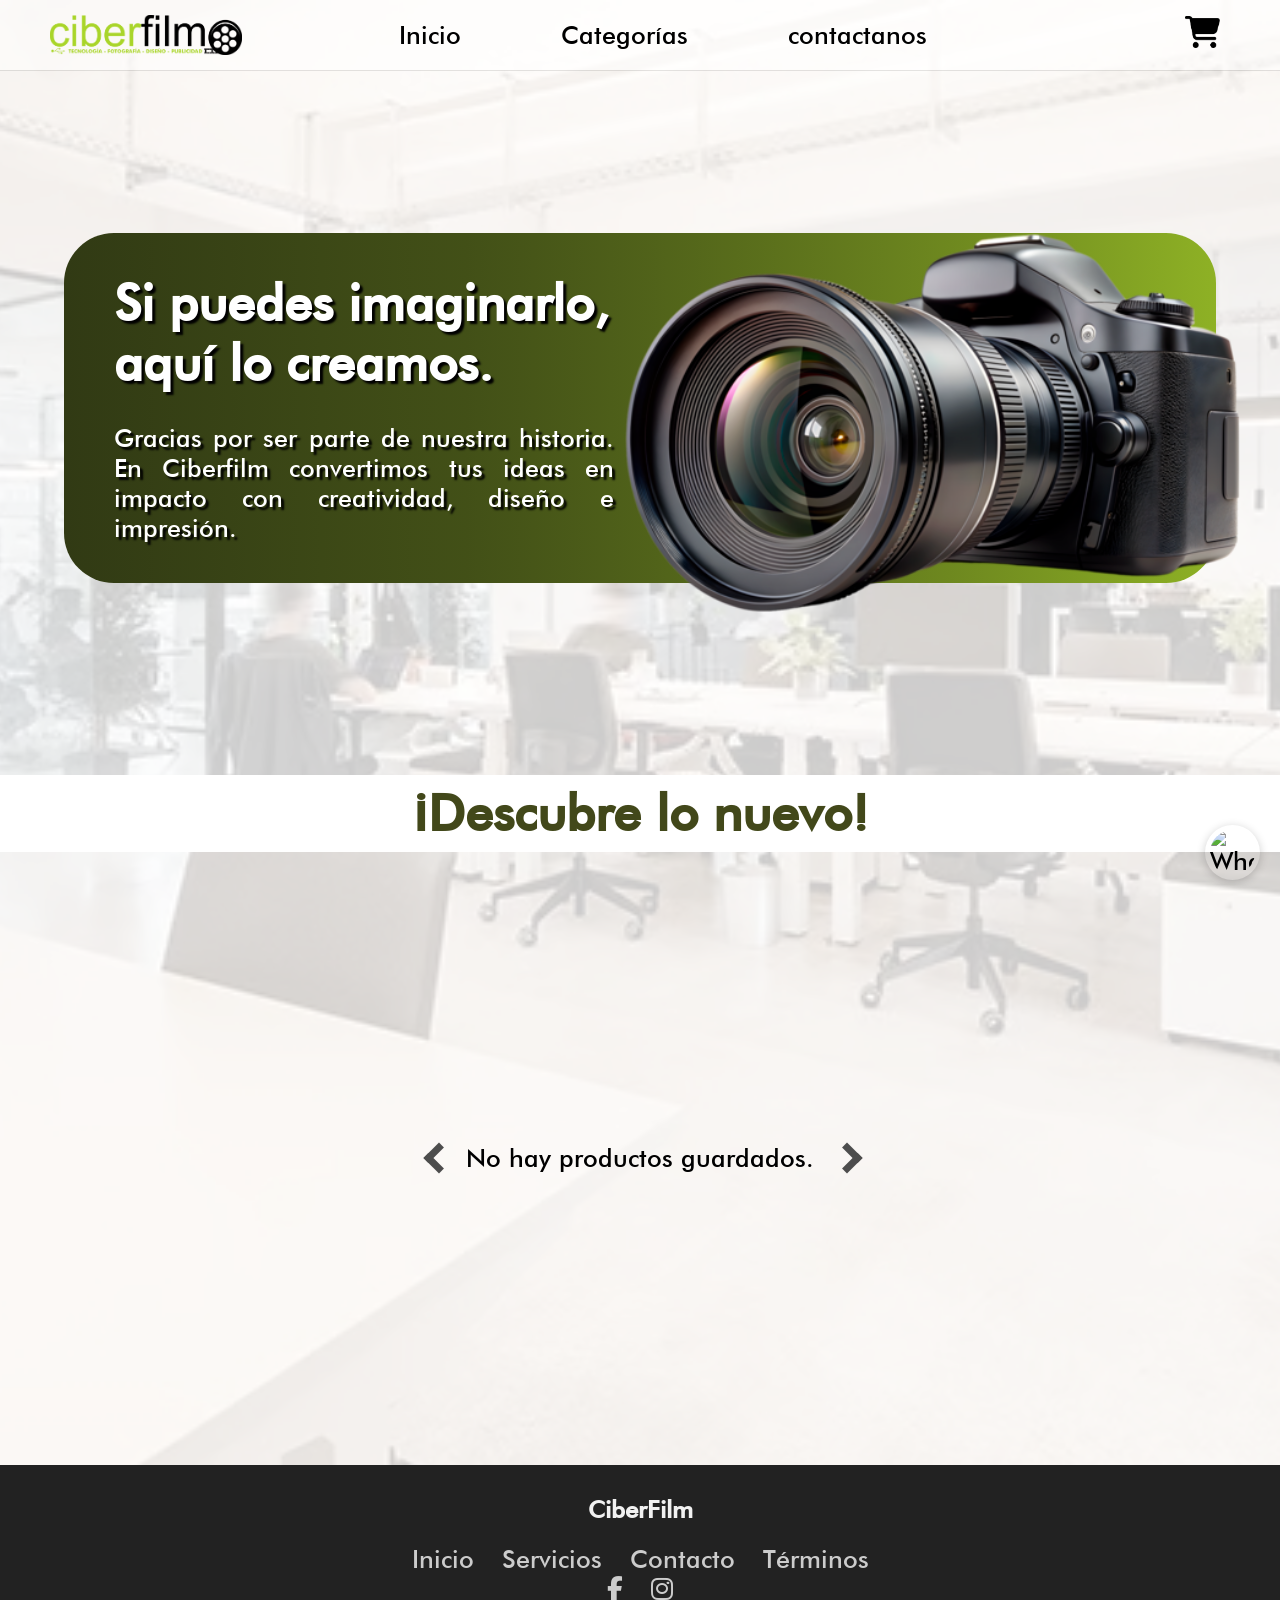
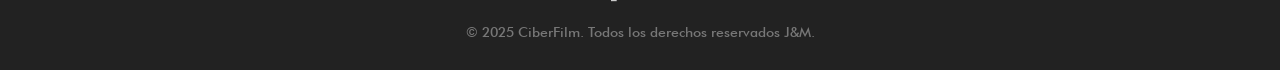
==== public/index.html @ d513719d "Ordenando carpetas y esstructura" ====
<!DOCTYPE html>
<html lang="en">

<head>
    <meta charset="UTF-8">
    <meta name="viewport" content="width=device-width, initial-scale=1.0">
    <link rel="stylesheet" href="https://cdnjs.cloudflare.com/ajax/libs/font-awesome/6.5.0/css/all.min.css">
    <link rel="icon" href="assets/icono.ico" type="image/png">
    <link rel="stylesheet" href="style/style.css">
    <title>CiberFilm</title>
</head>

<body>

    <!--==========-->
    <!--===Menu===-->
    <!--==========-->

    <header class="menu">
        <nav class="menu-nav">
            <div>
                <a href="index.html"><img src="assets/Recurso 1CIBERFILM.png" class="logo" alt=""></a>
            </div>
            <div class="menu-toggle" id="menu-toggle">
                <i class="fas fa-bars"></i>
            </div>
            <ul class="lista">
                <li><a href="index.html">Inicio</a></li>
                <li class="submenu">
                    <a href="#">Categorías</a>
                    <ul class="dropdown">
                        <a href="productos.html">
                            <li class="lihover">Productos</li>
                        </a>
                        <a href="#">
                            <li class="lihover">Servicios</li>
                        </a>
                    </ul>
                <li><a href="#">contactanos</a></li>
            </ul>
            <div class="car">
                <a href="#"><img src="assets/cart-shopping-solid (1).png" class="carrito"></i></a>
            </div>
        </nav>
    </header>

    <!--============-->
    <!--===INICIO===-->
    <!--============-->

    <div class="container-1">
        <div class="s-c-1">
            <div class="s-c-1-1">
                <h1 style="text-align: justify;">Si puedes imaginarlo,<br>
                    aquí lo creamos.</h1>
                <br>
                <p style="text-align: justify;">Gracias por ser parte de nuestra historia.
                    En Ciberfilm convertimos tus ideas en
                    impacto con creatividad, diseño e impresión.</p>
            </div>
            <div class="camara">
                <img src="assets/Camara.png" class="camara-1">
            </div>
        </div>
    </div>

    <!--===============-->
    <!--===PRODUCTOS===-->
    <!--===============-->

    <div class="container-3">
        <div class="descubrelo">
            <div class="s-c-2">
                <h1>
                    ¡Descubre lo nuevo!
                </h1>
            </div>
        </div>
        <div class="s-c-2-1">
            <button class=" boton-control boton-izquierda" id="boton-izquierda"></button>

            <div class="slider" id="slider">


            </div>

            <button class="boton-control boton-derecha" id="boton-derecha"></button>
        </div>
    </div>

    <footer class="footer">
        <div class="footer-content">
            <div class="footer-logo">CiberFilm</div>
            <div class="footer-links">
                <a href="#">Inicio</a>
                <a href="#">Servicios</a>
                <a href="#">Contacto</a>
                <a href="#">Términos</a>
            </div>
            <div class="social-icons">
                <a href="https://www.facebook.com/ciberfilm5/?locale=es_LA"><i class="fab fa-facebook-f"></i></a>
                <a href="https://www.instagram.com/ciberfilm_sm?igsh=azNmZDgwbGxtOTB6"><i
                        class="fab fa-instagram"></i></a>
            </div>
            <div class="copyright">
                &copy; 2025 CiberFilm. Todos los derechos reservados J&M.
            </div>
    </footer>
    <a href="https://wa.me/573185222391" class="btn-whatsapp" target="_blank" aria-label="Chat en WhatsApp">
        <img src="https://cdn-icons-png.flaticon.com/512/3670/3670051.png" alt="WhatsApp">
    </a>
    <script src="JS/main.js"></script>
</body>

</html>
---- public/style/style.css ----
@font-face {
  font-family: 'Bold';
  src: url('../fonts/Bold.woff');
}
@font-face {
  font-family: 'BoldObl';
  src: url('../fonts/BoldObl.woff');
}
@font-face {
  font-family: 'FUTURA-MD';
  src: url('../fonts/FUTURA-MD-BT-MEDIUM.woff');
}

:root {
  --verde-oscuro: rgb(49, 58, 20);
  --verde-claro: rgb(142, 177, 37);
  --texto: rgb(66, 72, 26);
  --blanco-transp: rgba(255, 255, 255, 0.8);
  --degraadado: linear-gradient(to right, var(--verde-oscuro), 65%, var(--verde-claro));
}

* {
  margin: 0;
  padding: 0;
  box-sizing: border-box;
  list-style: none;
  text-decoration: none;
  font-size: 25px;
  font-family: 'FUTURA-MD';
}

a {
  color: black;
}

body {
  background-image: url(/public/assets/fondo.jpg);
  background-size: cover;
  background-position: center;
}

.btn-whatsapp {
  position: fixed;
  bottom: 20px;
  right: 20px;
  width: 55px;
  height: 55px;
  background-color: transparent;
  border-radius: 50%;
  z-index: 1000;
  display: flex;
  justify-content: center;
  align-items: center;
  box-shadow: 0 2px 10px rgba(0, 0, 0, 0.2);
  transition: transform 0.3s ease;
}

.btn-whatsapp:hover {
  transform: scale(1.1);
}

.btn-whatsapp img {
  width: 45px;
  height: 45px;
  border-radius: 50%;
}


.menu {
  height: 70px;
  width: 100%;
  background-color: rgba(255, 255, 255, 0.9);
  display: flex;
  justify-content: center;
  align-items: center;
  box-shadow: 0 0 0 1px rgba(0, 0, 0, 0.1);
  position: fixed;
  top: 0;
  z-index: 1000;
}

.menu-nav,
.lista {
  display: flex;
  justify-content: center;
  align-items: center;
}

.menu-nav {
  height: 50px;
  width: 100%;
}

.lista {
  height: 16px;
  width: 100%;
  gap: 100px;
  margin-left: -100px;
}

.logo {
  height: 40px;
  display: flex;
  align-items: center;
  padding-left: 50px;
}

.submenu {
  display: flex;
  justify-content: center;
}

.dropdown {
  display: none;
  position: absolute;
  background-color: var(--blanco-transp);
  padding: 3px 0;
  box-shadow: 0 4px 4px 4px rgba(0, 0, 0, 0.1);
  border-radius: 0 0 20px 20px;
  width: 140px;
  margin-top: 30px;
}

.dropdown li {
  padding: 5px;
  text-align: center;
}

.dropdown a li:hover {
  color: white;
}

.dropdown li:hover {
  background: linear-gradient(to left, var(--verde-oscuro), var(--verde-claro));
  border-radius: 30px;
}

.submenu:hover .dropdown {
  display: block;
}

.carrito {
  width: 35px;
  margin-right: 60px;
}

/* INICIO */
.container-1 {
  height: 75vh;
  width: 100%;
  display: flex;
  justify-content: center;
  align-items: center;
  margin-top: 70px;
  background-color: var(--blanco-transp);
}

.s-c-1 {
  display: flex;
  width: 90%;
  height: 350px;
  background: linear-gradient(to right, var(--verde-oscuro), 65%, var(--verde-claro));
  border-radius: 50px;
}

.s-c-1-1 {
  width: 550px;
  display: flex;
  flex-direction: column;
  justify-content: center;
  padding-left: 50px;
  color: white;
  text-shadow: 3px 3px 2px black;
}

.s-c-1-1 h1 {
  font-size: 50px;
}

.camara {
  width: 50%;
  height: 100%;
  display: flex;
  justify-content: flex-end;
}

.camara-1 {
  height: 380px;
  margin-right: -50px;
}

.menu-toggle {
  display: none;
  font-size: 24px;
  color: rgb(0, 0, 0);
  cursor: pointer;
}

/* PRODUCTOS */
.descubrelo {
  height: 90px;
  width: 100%;
  display: flex;
  justify-content: center;
  align-items: center;
  margin-top: 30px;
  background-color: white;
}

.container-3 {
  height: 80vh;
  width: 100%;
  display: flex;
  flex-direction: column;
  background-color: var(--blanco-transp);
}

.s-c-2 h1 {
  font-size: 50px;
  color: var(--texto);
}

.s-c-2-1 {
  height: 100%;
  width: 100%;
  display: flex;
  align-items: center;
  justify-content: center;
  gap: 15px;
}

.producto-1{
    height: 255px;
    width: 200px;
    display: flex;
    flex-direction: column;
    align-items: center;
}

.producto-1 :hover{
    transform: scale(1.05);
    transition: transform 0.2s;
}

.producto-1 button{
    background-color: transparent;
    border: none;
    color: rgba(255, 255, 255, 0.8);
}

.slider {
  display: flex;
  gap: 20px;
  overflow-x: auto;
  scroll-snap-type: x mandatory;
  scroll-behavior: smooth;
  transition: transform 0.3s ease-in-out;
  scrollbar-width: none;
  -ms-overflow-style: none;
}

.boton-izquierda {
    width: 30px;
    height: 50px;
    margin-left: 30px;
    border: none;
    border-radius: 10px;
    display: flex;
    justify-content: center;
    align-items: center;
    cursor: pointer;
    transition: transform 0.2s;
    outline: none; 
    background-color: transparent;
}

.boton-derecha {
    width: 30px;
    height: 50px;
    margin-right: 30px;
    border: none;
    border-radius: 10px;
    display: flex;
    justify-content: center;
    align-items: center;
    cursor: pointer;
    transition: transform 0.2s;
    outline: none; 
    background-color: transparent;
}

.boton-control:hover {
  transform: scale(1.1);
}

.boton-izquierda::before {
  content: "";
  width: 15px;
  height: 15px;
  border-left: 7px solid rgb(77, 77, 77);
  border-bottom: 7px solid rgb(77, 77, 77);
  transform: rotate(45deg);
  margin-left: 5px;
}

.boton-derecha::before {
  content: "";
  width: 15px;
  height: 15px;
  border-left: 7px solid rgb(77, 77, 77);
  border-bottom: 7px solid rgb(77, 77, 77);
  transform: rotate(-135deg);
  margin-left: 5px;
}

.p-s {
  height: 115px;
  width: 135px;
  background-color: white;
  border-radius: 25px;
  display: flex;
  border-top: 6px solid rgba(102, 113, 35, 0.5);
  border-left: 6px solid rgba(102, 113, 35, 0.5);
  border-right: 2px solid rgba(102, 113, 35, 0.5);
  justify-content: center;
}

.p-s img {
  height: 125px;
  width: 110px;
  margin-top: 20px;
  position: relative;
}

.producto-1 h1 {
  color: var(--texto);
  margin-top: 30px;
  font-size: 30px;
}

.producto-1 p {
  color: var(--texto);
}

.p-s-1 {
  background-color: var(--texto);
  height: 40px;
  width: 135px;
  border-radius: 10px;
  margin-top: 10px;
  display: flex;
  justify-content: center;
  align-items: center;
  cursor: pointer;
}

.p-s-1 h1 {
  color: aliceblue;
  text-shadow: 3px 3px 2px black;
}

/* PIE DE PÁGINA */
footer {
  background-color: #222;
  color: #f1f1f1;
  padding: 30px 20px;
  text-align: center;
}

.footer-content {
  max-width: 1000px;
  margin: 0 auto;
}

.footer-logo {
  font-size: 24px;
  font-weight: bold;
  margin-bottom: 20px;
}

.footer-links a,
.social-icons a {
  color: #ccc;
  margin: 0 10px;
  text-decoration: none;
}

.footer-links a:hover,
.social-icons a:hover {
  color: var(--verde-claro);
}

footer .copyright {
  margin-top: 20px;
  font-size: 14px;
  color: #777;
}
/*==========================*/
/*======SEGUNDA PÁGINA======*/
/*==========================*/

.container-p-1 {
  width: 100%;
  height: 75vh;
  background: linear-gradient(to right, var(--verde-oscuro), 65%, var(--verde-claro));
}

.containerDeProductos {
  height: 200vh;
  width: 100%;
  background-color: var(--blanco-transp);
  display: flex;
}

.containerDeFiltros {
  height: 200vh;
  width: 600px;
  display: flex;
  flex-direction: column;
  align-items: center;
}

.containerDeFiltros button {
  background: transparent;
  border: 2px solid var(--verde-oscuro);
  border-radius: 15px;
  width: 370px;
  height: 35px;
}

.etiquetas {
  width: 100%;
  height: 400px;
  display: flex;
  flex-direction: column;
  justify-content: center;
  align-items: center;
  gap: 20px;
}

.containerDeFiltros button:hover {
  background: linear-gradient(to right, var(--verde-oscuro), 65%, var(--verde-claro));
  color: white;
}

/*=====================*/
/*======PRODUCTOS======*/ 
/*=====================*/

.productos{
  padding-top: 70px;
  width: 80%;
  height: 180vh;
  display: flex;
  flex-wrap: wrap;
  justify-content: center;
  align-items: flex-start;
  overflow: auto;
  gap: 20px;
}

/*======================*/
/*======RESPONSIVE======*/ 
/*======================*/

@media(max-width: 768px){
  .menu-nav {
    display: flex;
    justify-content: space-between;
  }

  .logo{
    padding-left: 10px ;
  }

  .lista{
    display: none;
    background-color: var(--blanco-transp);
    position: absolute;
    top: 70px;
    right: 0px;
    width: 100%;
    height: 70px;
    border-radius: 0px 0px 20px 20px;
    box-shadow: 0 0 10px rgba(0, 0, 0, 0.1);
    gap: 50px;
  }
  .lista.active{
    display: flex;
  }

  .menu-toggle {
    display: block;
    position: absolute;
    top: 20px;
    right: 20px;
    z-index: 1001;
  }
  
  .car {
    display: none;
  }
  
  .s-c-1{
    width: 100%;
    height: 100%;
    flex-direction: column;
    flex-direction: column-reverse;
    align-items: center;
    padding: 15px;
    border-radius: 0px;
  }

  .camara img{
    width: 500px;
    height: 250px;
    margin: 0%;
    margin-top: 40px;
    display: flex;
    justify-content: center;
    align-items: center;
  }

  .camara{
    display: flex;
    justify-content: center;

  }

  .s-c-1-1{
    width: 100%;
    height: 100%;
    display: flex;
    flex-direction: column;
    align-items: center;
    padding: 0%;
  }

  .s-c-1-1 h1{
    font-size: 35px;
    text-align: center;
  }

  .s-c-1-1 p{
    font-size: 20px;
    text-align: center;
  }
  
}
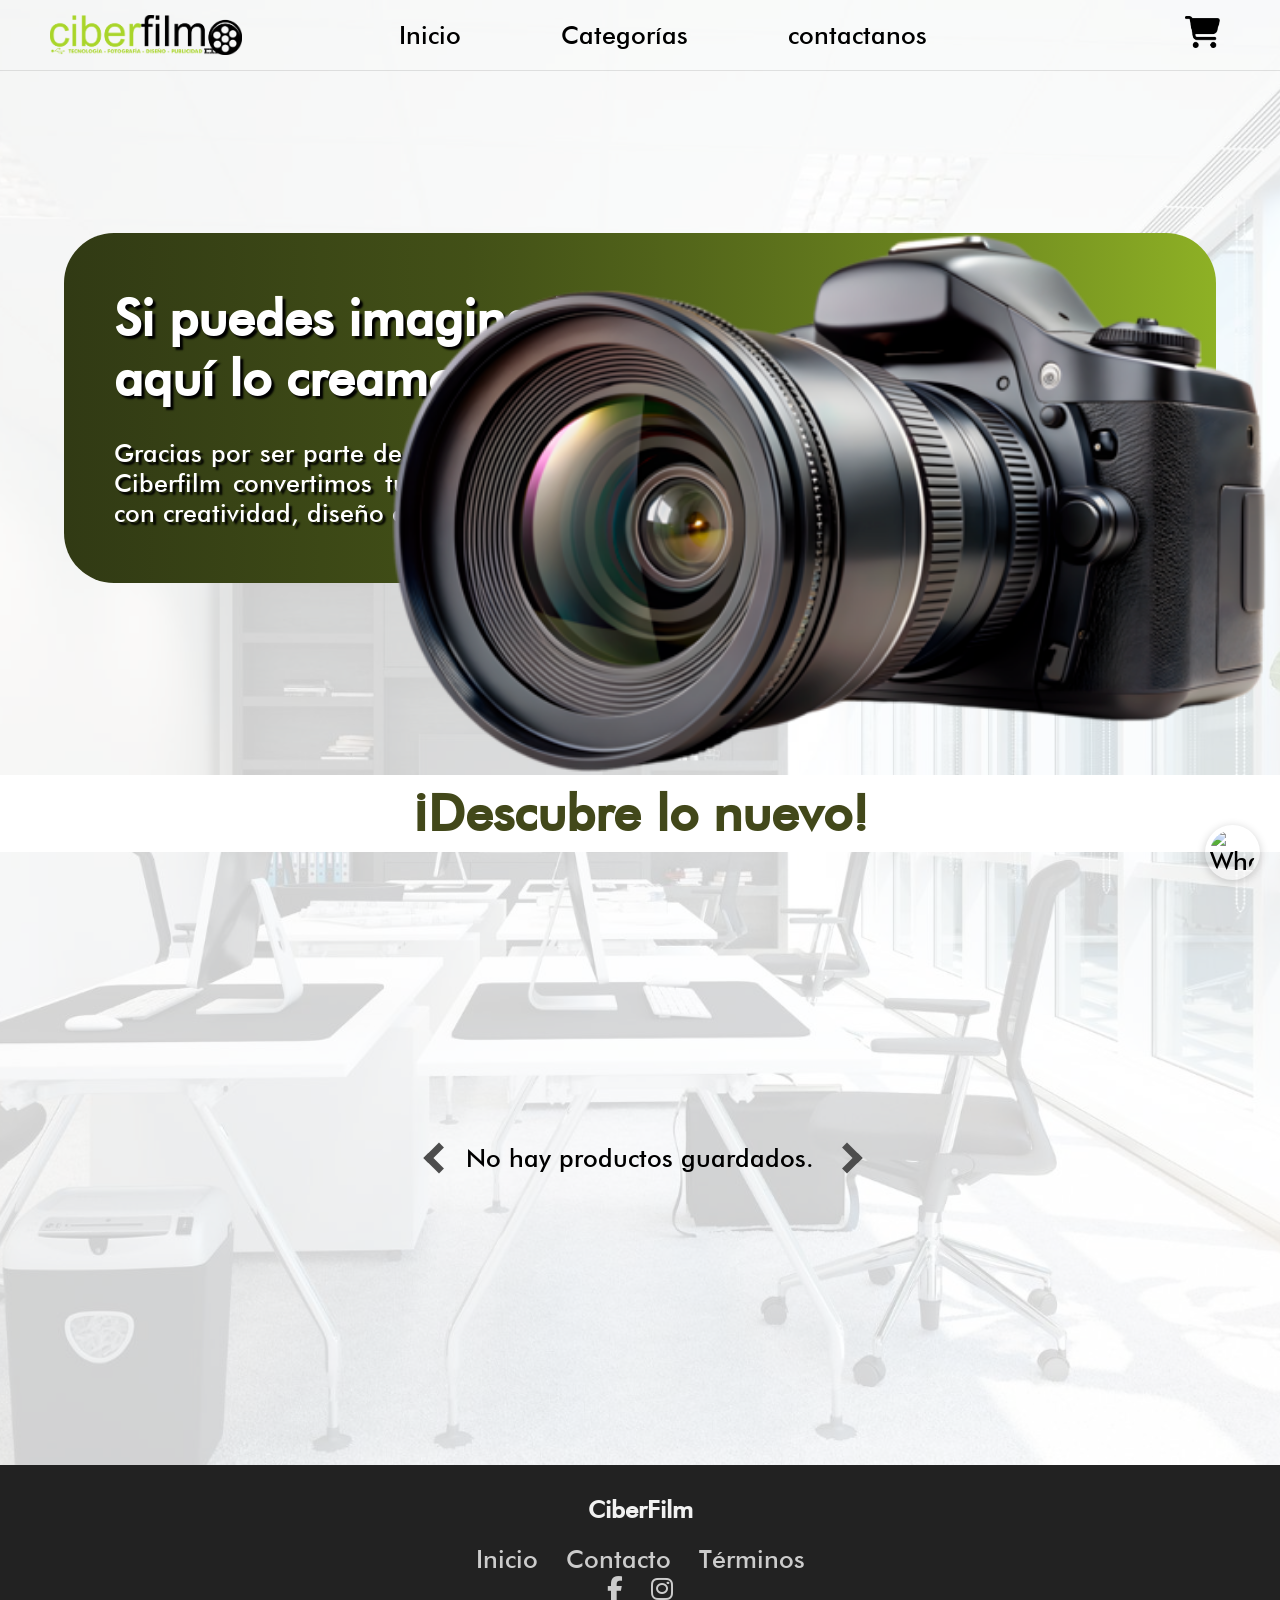
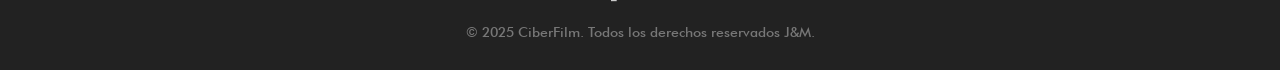
==== commit 55f86021: "menu-responsive" ====
--- a/public/index.html
+++ b/public/index.html
@@ -93,7 +93,6 @@
             <div class="footer-logo">CiberFilm</div>
             <div class="footer-links">
                 <a href="#">Inicio</a>
-                <a href="#">Servicios</a>
                 <a href="#">Contacto</a>
                 <a href="#">Términos</a>
             </div>
--- a/public/style/style.css
+++ b/public/style/style.css
@@ -2,10 +2,12 @@
   font-family: 'Bold';
   src: url('../fonts/Bold.woff');
 }
+
 @font-face {
   font-family: 'BoldObl';
   src: url('../fonts/BoldObl.woff');
 }
+
 @font-face {
   font-family: 'FUTURA-MD';
   src: url('../fonts/FUTURA-MD-BT-MEDIUM.woff');
@@ -34,7 +36,7 @@
 }
 
 body {
-  background-image: url(/public/assets/fondo.jpg);
+  background-image: url(/public/assets/fondo1.jpg);
   background-size: cover;
   background-position: center;
 }
@@ -69,7 +71,7 @@
 .menu {
   height: 70px;
   width: 100%;
-  background-color: rgba(255, 255, 255, 0.9);
+  background-color: rgba(255, 255, 255, 0.8);
   display: flex;
   justify-content: center;
   align-items: center;
@@ -161,10 +163,11 @@
   height: 350px;
   background: linear-gradient(to right, var(--verde-oscuro), 65%, var(--verde-claro));
   border-radius: 50px;
+  justify-content: space-between;
 }
 
 .s-c-1-1 {
-  width: 550px;
+  width: 50%;
   display: flex;
   flex-direction: column;
   justify-content: center;
@@ -185,7 +188,7 @@
 }
 
 .camara-1 {
-  height: 380px;
+  height: 60vh;
   margin-right: -50px;
 }
 
@@ -229,23 +232,23 @@
   gap: 15px;
 }
 
-.producto-1{
-    height: 255px;
-    width: 200px;
-    display: flex;
-    flex-direction: column;
-    align-items: center;
-}
-
-.producto-1 :hover{
-    transform: scale(1.05);
-    transition: transform 0.2s;
-}
-
-.producto-1 button{
-    background-color: transparent;
-    border: none;
-    color: rgba(255, 255, 255, 0.8);
+.producto-1 {
+  height: 255px;
+  width: 200px;
+  display: flex;
+  flex-direction: column;
+  align-items: center;
+}
+
+.producto-1 :hover {
+  transform: scale(1.05);
+  transition: transform 0.2s;
+}
+
+.producto-1 button {
+  background-color: transparent;
+  border: none;
+  color: rgba(255, 255, 255, 0.8);
 }
 
 .slider {
@@ -260,33 +263,33 @@
 }
 
 .boton-izquierda {
-    width: 30px;
-    height: 50px;
-    margin-left: 30px;
-    border: none;
-    border-radius: 10px;
-    display: flex;
-    justify-content: center;
-    align-items: center;
-    cursor: pointer;
-    transition: transform 0.2s;
-    outline: none; 
-    background-color: transparent;
+  width: 30px;
+  height: 50px;
+  margin-left: 30px;
+  border: none;
+  border-radius: 10px;
+  display: flex;
+  justify-content: center;
+  align-items: center;
+  cursor: pointer;
+  transition: transform 0.2s;
+  outline: none;
+  background-color: transparent;
 }
 
 .boton-derecha {
-    width: 30px;
-    height: 50px;
-    margin-right: 30px;
-    border: none;
-    border-radius: 10px;
-    display: flex;
-    justify-content: center;
-    align-items: center;
-    cursor: pointer;
-    transition: transform 0.2s;
-    outline: none; 
-    background-color: transparent;
+  width: 30px;
+  height: 50px;
+  margin-right: 30px;
+  border: none;
+  border-radius: 10px;
+  display: flex;
+  justify-content: center;
+  align-items: center;
+  cursor: pointer;
+  transition: transform 0.2s;
+  outline: none;
+  background-color: transparent;
 }
 
 .boton-control:hover {
@@ -395,6 +398,7 @@
   font-size: 14px;
   color: #777;
 }
+
 /*==========================*/
 /*======SEGUNDA PÁGINA======*/
 /*==========================*/
@@ -426,6 +430,7 @@
   border-radius: 15px;
   width: 370px;
   height: 35px;
+  cursor: pointer;
 }
 
 .etiquetas {
@@ -444,10 +449,10 @@
 }
 
 /*=====================*/
-/*======PRODUCTOS======*/ 
+/*======PRODUCTOS======*/
 /*=====================*/
 
-.productos{
+.productos {
   padding-top: 70px;
   width: 80%;
   height: 180vh;
@@ -460,33 +465,37 @@
 }
 
 /*======================*/
-/*======RESPONSIVE======*/ 
+/*======RESPONSIVE======*/
 /*======================*/
 
-@media(max-width: 768px){
+@media(max-width: 768px) {
+
   .menu-nav {
     display: flex;
     justify-content: space-between;
-  }
-
-  .logo{
-    padding-left: 10px ;
-  }
-
-  .lista{
+
+  }
+
+  .logo {
+    padding-left: 10px;
+  }
+
+  .lista {
     display: none;
     background-color: var(--blanco-transp);
     position: absolute;
     top: 70px;
     right: 0px;
-    width: 100%;
-    height: 70px;
-    border-radius: 0px 0px 20px 20px;
-    box-shadow: 0 0 10px rgba(0, 0, 0, 0.1);
-    gap: 50px;
-  }
-  .lista.active{
+    width: 50%;
+    height: 100vh;
+    flex-direction: column;
+    align-items: center;
+    justify-content: start;
+  }
+
+  .lista.active {
     display: flex;
+    flex-direction: column;
   }
 
   .menu-toggle {
@@ -496,12 +505,12 @@
     right: 20px;
     z-index: 1001;
   }
-  
+
   .car {
     display: none;
   }
-  
-  .s-c-1{
+
+  .s-c-1 {
     width: 100%;
     height: 100%;
     flex-direction: column;
@@ -511,23 +520,24 @@
     border-radius: 0px;
   }
 
-  .camara img{
-    width: 500px;
-    height: 250px;
-    margin: 0%;
-    margin-top: 40px;
+  .camara-1 {
+    height: 30vh;
+    margin-right: 0px;
+  }
+
+  .camara {
     display: flex;
     justify-content: center;
-    align-items: center;
-  }
-
-  .camara{
-    display: flex;
-    justify-content: center;
-
-  }
-
-  .s-c-1-1{
+    width: 100%;
+
+  }
+
+  .s-c-2 h1 {
+    font-size: 40px;
+    color: var(--texto);
+  }
+
+  .s-c-1-1 {
     width: 100%;
     height: 100%;
     display: flex;
@@ -536,15 +546,13 @@
     padding: 0%;
   }
 
-  .s-c-1-1 h1{
+  .s-c-1-1 h1 {
     font-size: 35px;
     text-align: center;
   }
 
-  .s-c-1-1 p{
+  .s-c-1-1 p {
     font-size: 20px;
     text-align: center;
   }
-  
-}
-
+}
